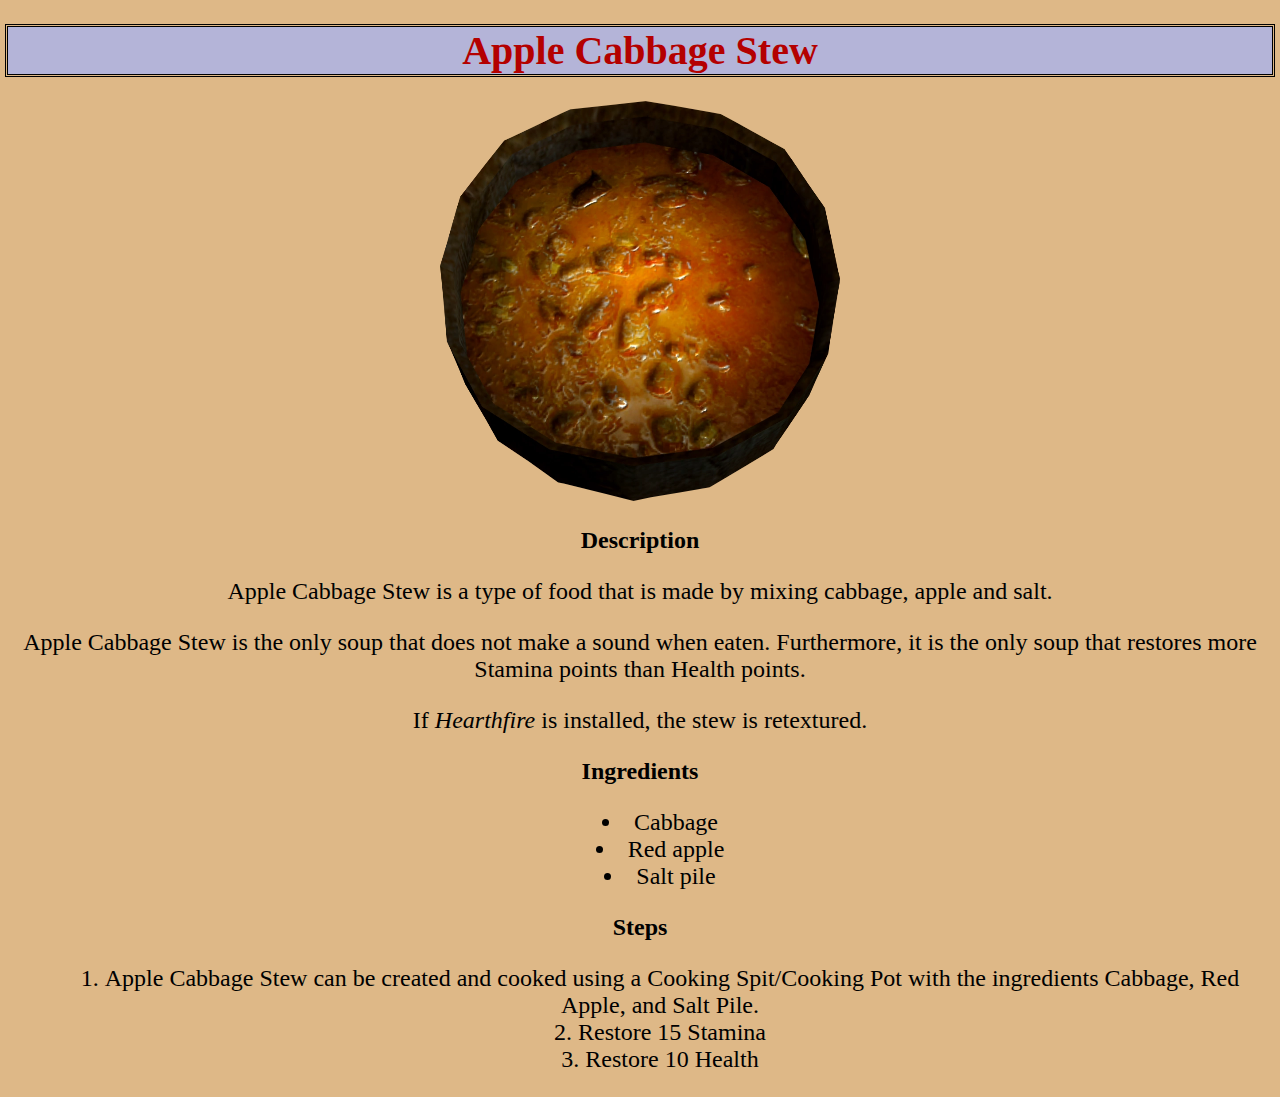
==== recipes/apple-cabbage-stew.html @ bd0618ad "feat: add style.css link to recipe pages" ====
<!DOCTYPE html>
<html lang="en">

<head>
  <meta charset="UTF-8">
  <link rel="stylesheet" href="../style.css">
  <title>Apple Cabbage Stew</title>
</head>

<body>
  <h1>Apple Cabbage Stew</h1>
  <img src="../images/apple-cabbage-stew.webp" alt="Apple Cabbage Stew" type="image/webp" height="400" width="400">
  <h2>Description</h2>
  <p>Apple Cabbage Stew is a type of food that is made by mixing cabbage, apple and salt.</p>
  <p>Apple Cabbage Stew is the only soup that does not make a sound when eaten. Furthermore, it is the only soup that
    restores more Stamina points than Health points.</p>
  <p>If <i>Hearthfire</i> is installed, the stew is retextured.</p>
  <h2>Ingredients</h2>
  <ul>
    <li>Cabbage</li>
    <li>Red apple</li>
    <li>Salt pile</li>
  </ul>
  <h2>Steps</h2>
  <ol>
    <li>Apple Cabbage Stew can be created and cooked using a Cooking Spit/Cooking Pot with the ingredients Cabbage, Red
      Apple, and Salt Pile.</li>
    <!-- put effects in description or steps? -->
    <li>Restore 15 Stamina</li>
    <li>Restore 10 Health</li>
  </ol>
</body>

</html>
---- style.css ----
* {
    text-align: center;
    font-family: Georgia, "Times New Roman", Verdana;
    list-style-position: inside;
    font-size: 24px;
    background-color: burlywood;
}

h1 {
    background-color: rgb(180, 180, 216);
    color: rgb(180, 0, 0);
    font-size: 40px;
    outline-style: double;
    outline-color: black;
}
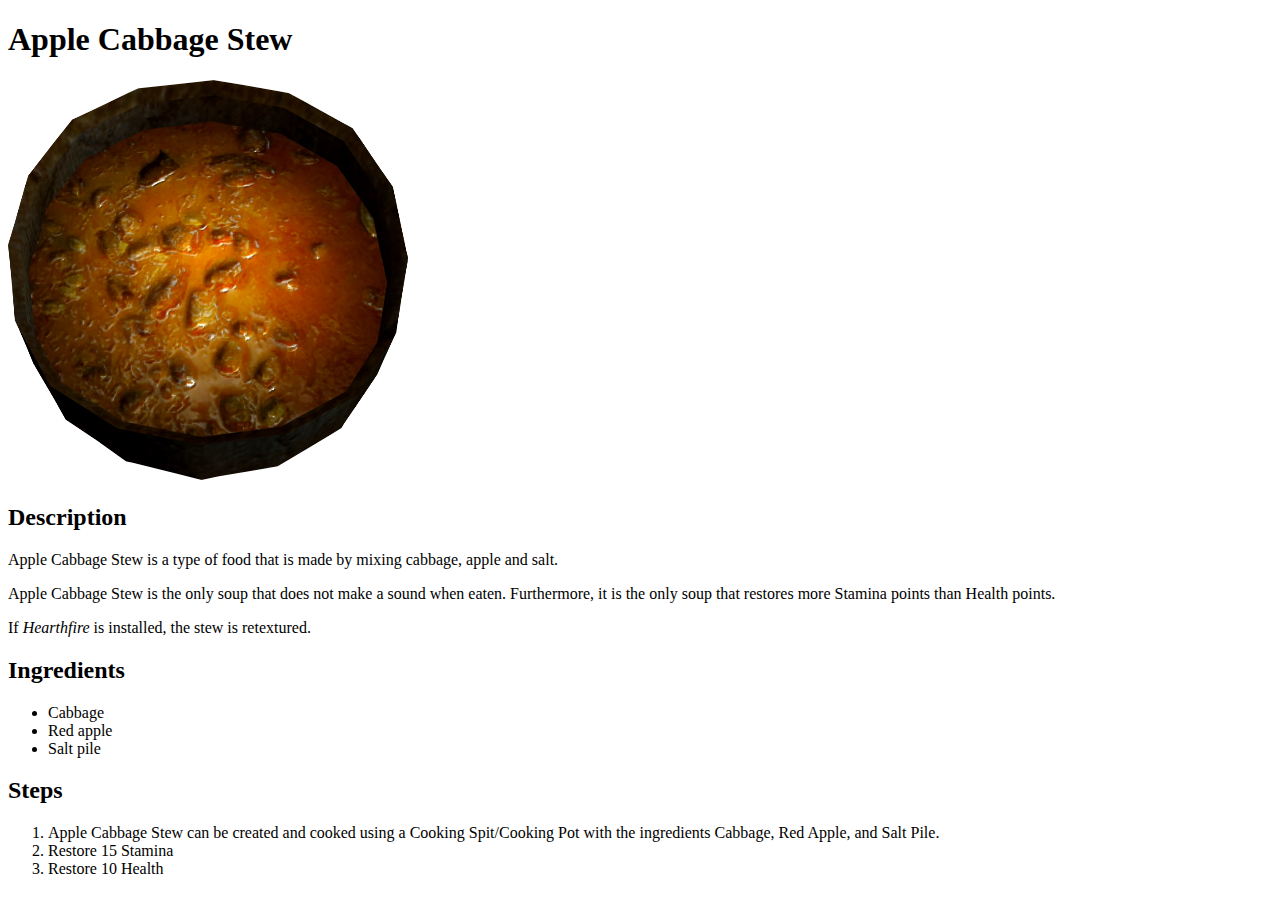
==== commit 9f267a12: "refactor: change css to preferably use classes" ====
--- a/recipes/apple-cabbage-stew.html
+++ b/recipes/apple-cabbage-stew.html
@@ -25,7 +25,6 @@
   <ol>
     <li>Apple Cabbage Stew can be created and cooked using a Cooking Spit/Cooking Pot with the ingredients Cabbage, Red
       Apple, and Salt Pile.</li>
-    <!-- put effects in description or steps? -->
     <li>Restore 15 Stamina</li>
     <li>Restore 10 Health</li>
   </ol>
--- a/style.css
+++ b/style.css
@@ -1,7 +1,5 @@
-* {
-    text-align: center;
+/* * {
     font-family: Georgia, "Times New Roman", Verdana;
-    list-style-position: inside;
     font-size: 24px;
     background-color: burlywood;
 }
@@ -12,5 +10,28 @@
     font-size: 40px;
     outline-style: double;
     outline-color: black;
+
+    font-style: italic;
+    text-align: center;
 }
 
+img {
+    display: block;
+    margin-left: auto;
+    margin-right: auto;
+    width: auto;
+} */
+
+.title {
+    text-align: center;
+    font-style: italic;
+    font-weight: 700;
+    font-size: 40px;
+}
+
+.recipe-list li {
+    font-size: 24px;
+    display: block;
+    margin: 20px;
+    padding: 10px;
+}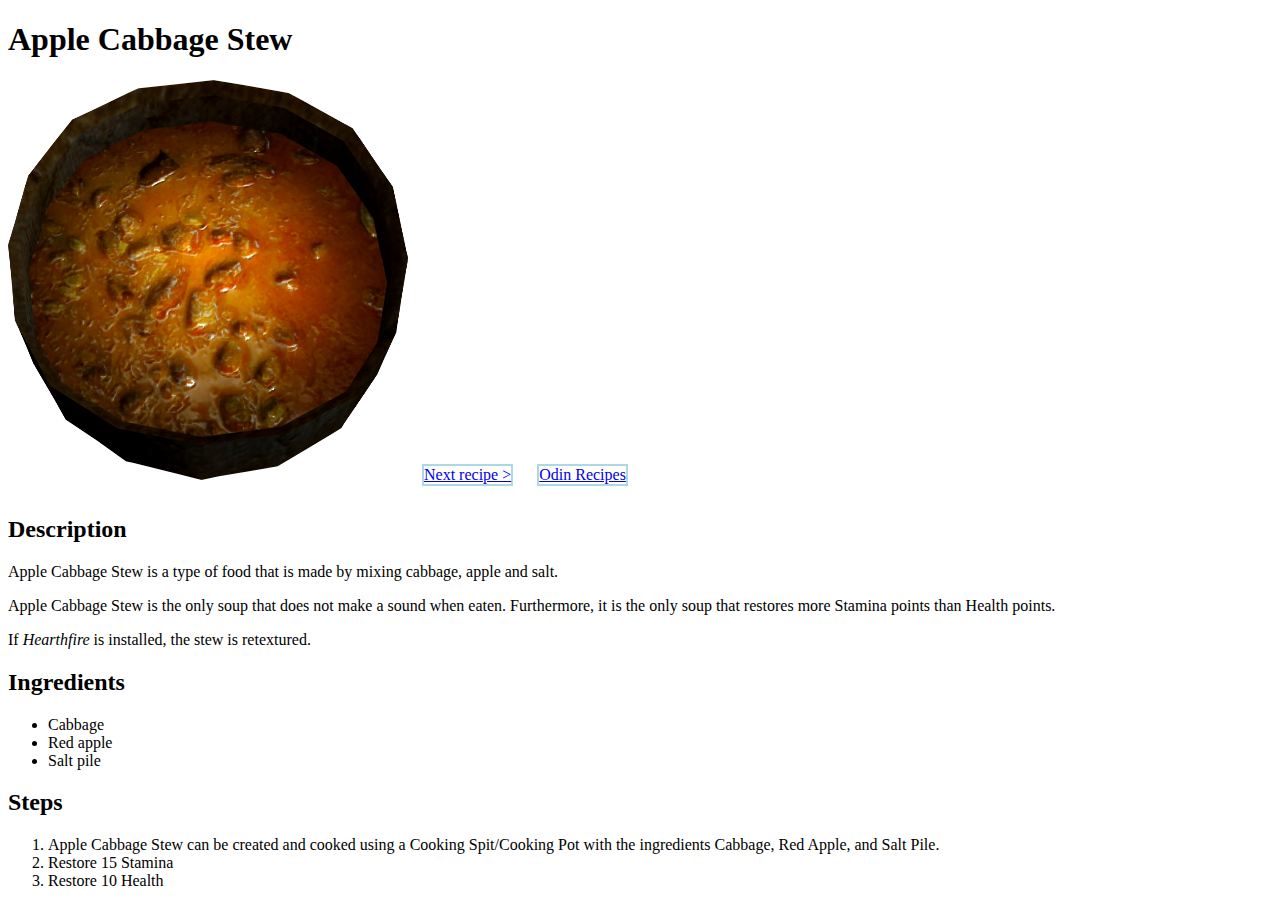
==== commit 813a1162: "feat: add previous and next links to recipe pages" ====
--- a/recipes/apple-cabbage-stew.html
+++ b/recipes/apple-cabbage-stew.html
@@ -10,6 +10,8 @@
 <body>
   <h1>Apple Cabbage Stew</h1>
   <img src="../images/apple-cabbage-stew.webp" alt="Apple Cabbage Stew" type="image/webp" height="400" width="400">
+  <div><a href="beef-stew.html">Next recipe ></a></div>
+  <div><a href="../index.html">Odin Recipes</a></div>
   <h2>Description</h2>
   <p>Apple Cabbage Stew is a type of food that is made by mixing cabbage, apple and salt.</p>
   <p>Apple Cabbage Stew is the only soup that does not make a sound when eaten. Furthermore, it is the only soup that
--- a/style.css
+++ b/style.css
@@ -34,4 +34,11 @@
     display: block;
     margin: 20px;
     padding: 10px;
+}
+
+div {
+    display: inline-block;
+    border: 2px solid lightblue;
+    margin: 10px;
+    padding: auto;
 }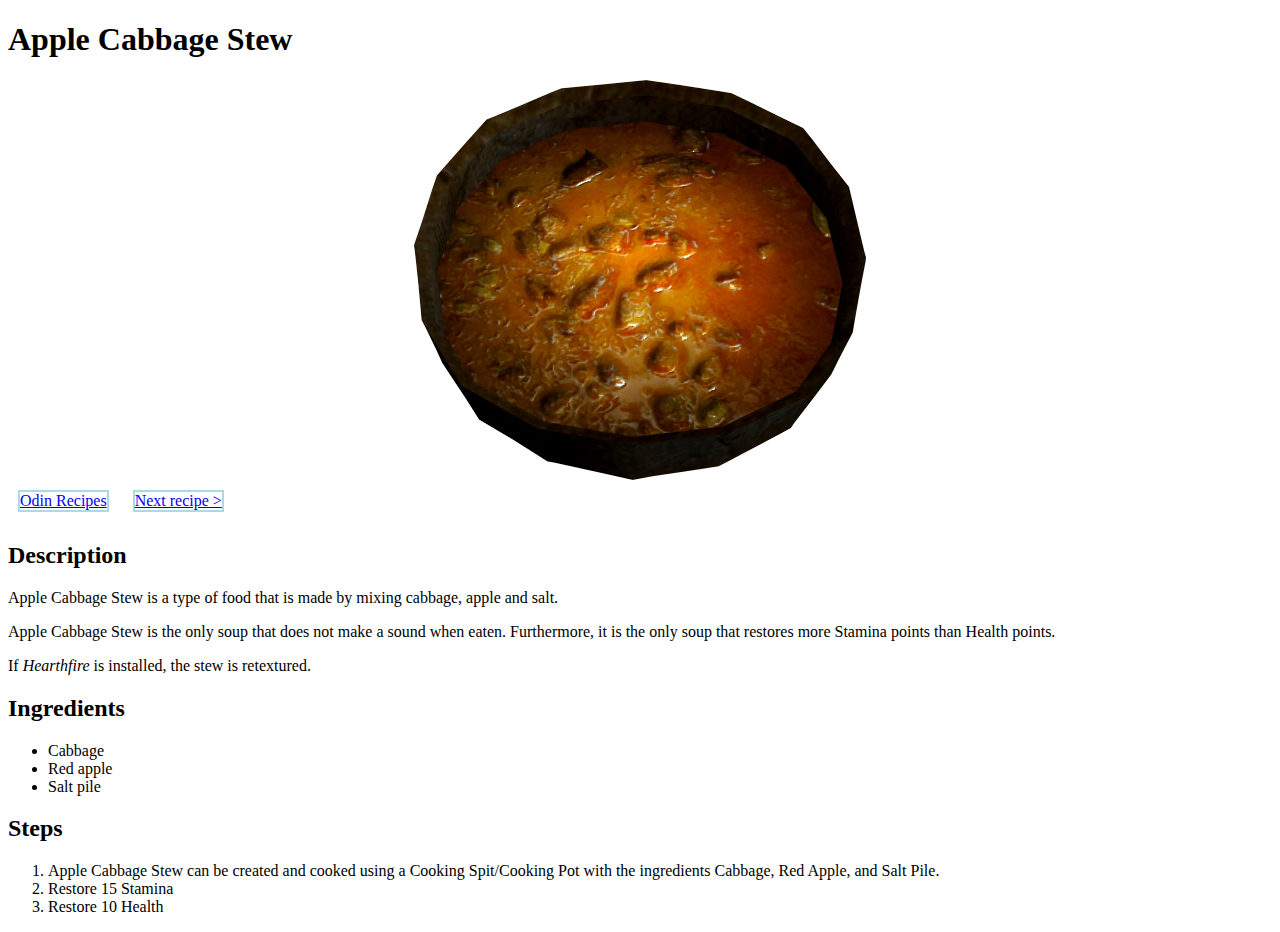
==== commit faaccf7a: "refactor: change navigation links place on recipes" ====
--- a/recipes/apple-cabbage-stew.html
+++ b/recipes/apple-cabbage-stew.html
@@ -10,8 +10,8 @@
 <body>
   <h1>Apple Cabbage Stew</h1>
   <img src="../images/apple-cabbage-stew.webp" alt="Apple Cabbage Stew" type="image/webp" height="400" width="400">
+  <div><a href="../index.html">Odin Recipes</a></div>
   <div><a href="beef-stew.html">Next recipe ></a></div>
-  <div><a href="../index.html">Odin Recipes</a></div>
   <h2>Description</h2>
   <p>Apple Cabbage Stew is a type of food that is made by mixing cabbage, apple and salt.</p>
   <p>Apple Cabbage Stew is the only soup that does not make a sound when eaten. Furthermore, it is the only soup that
--- a/style.css
+++ b/style.css
@@ -13,13 +13,6 @@
 
     font-style: italic;
     text-align: center;
-}
-
-img {
-    display: block;
-    margin-left: auto;
-    margin-right: auto;
-    width: auto;
 } */
 
 .title {
@@ -41,4 +34,17 @@
     border: 2px solid lightblue;
     margin: 10px;
     padding: auto;
+}
+
+.source {
+    position: absolute;
+    bottom: 0;
+    font-weight: bold;
+}
+
+img {
+    display: block;
+    margin-left: auto;
+    margin-right: auto;
+    width: auto;
 }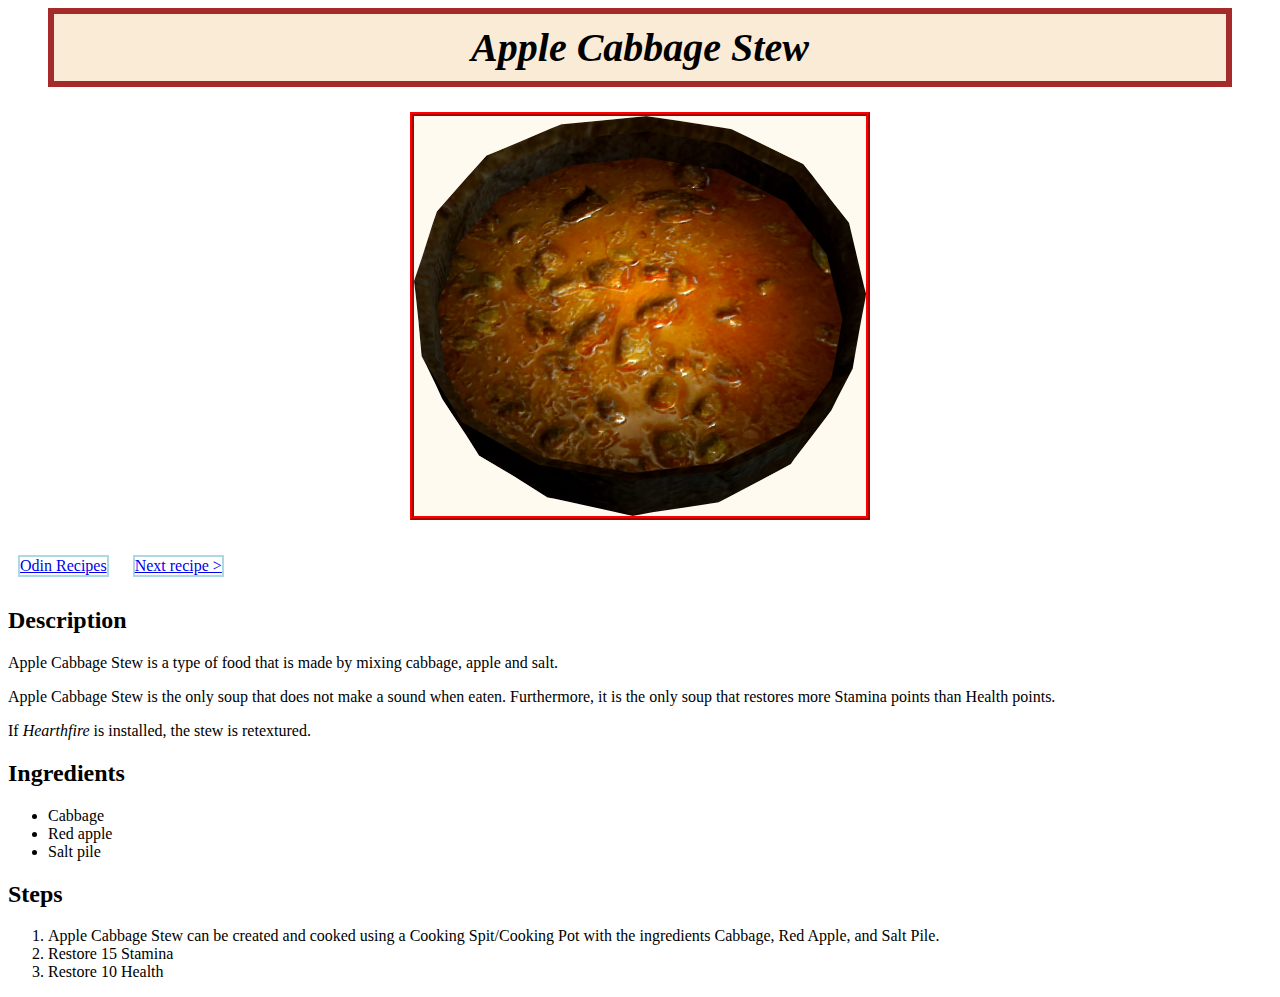
==== commit bb055d0a: "style(h1/.title): change title class and all h1" ====
--- a/recipes/apple-cabbage-stew.html
+++ b/recipes/apple-cabbage-stew.html
@@ -8,7 +8,7 @@
 </head>
 
 <body>
-  <h1>Apple Cabbage Stew</h1>
+  <h1 class="title">Apple Cabbage Stew</h1>
   <img src="../images/apple-cabbage-stew.webp" alt="Apple Cabbage Stew" type="image/webp" height="400" width="400">
   <div><a href="../index.html">Odin Recipes</a></div>
   <div><a href="beef-stew.html">Next recipe ></a></div>
--- a/style.css
+++ b/style.css
@@ -20,6 +20,10 @@
     font-style: italic;
     font-weight: 700;
     font-size: 40px;
+    border: 6px solid brown;
+    background-color: antiquewhite;
+    padding: 10px;
+    margin: 0 40px 20px;
 }
 
 .recipe-list li {
@@ -47,4 +51,7 @@
     margin-left: auto;
     margin-right: auto;
     width: auto;
+    border: 4px ridge red;
+    background-color: floralwhite;
+    margin: 25px auto;
 }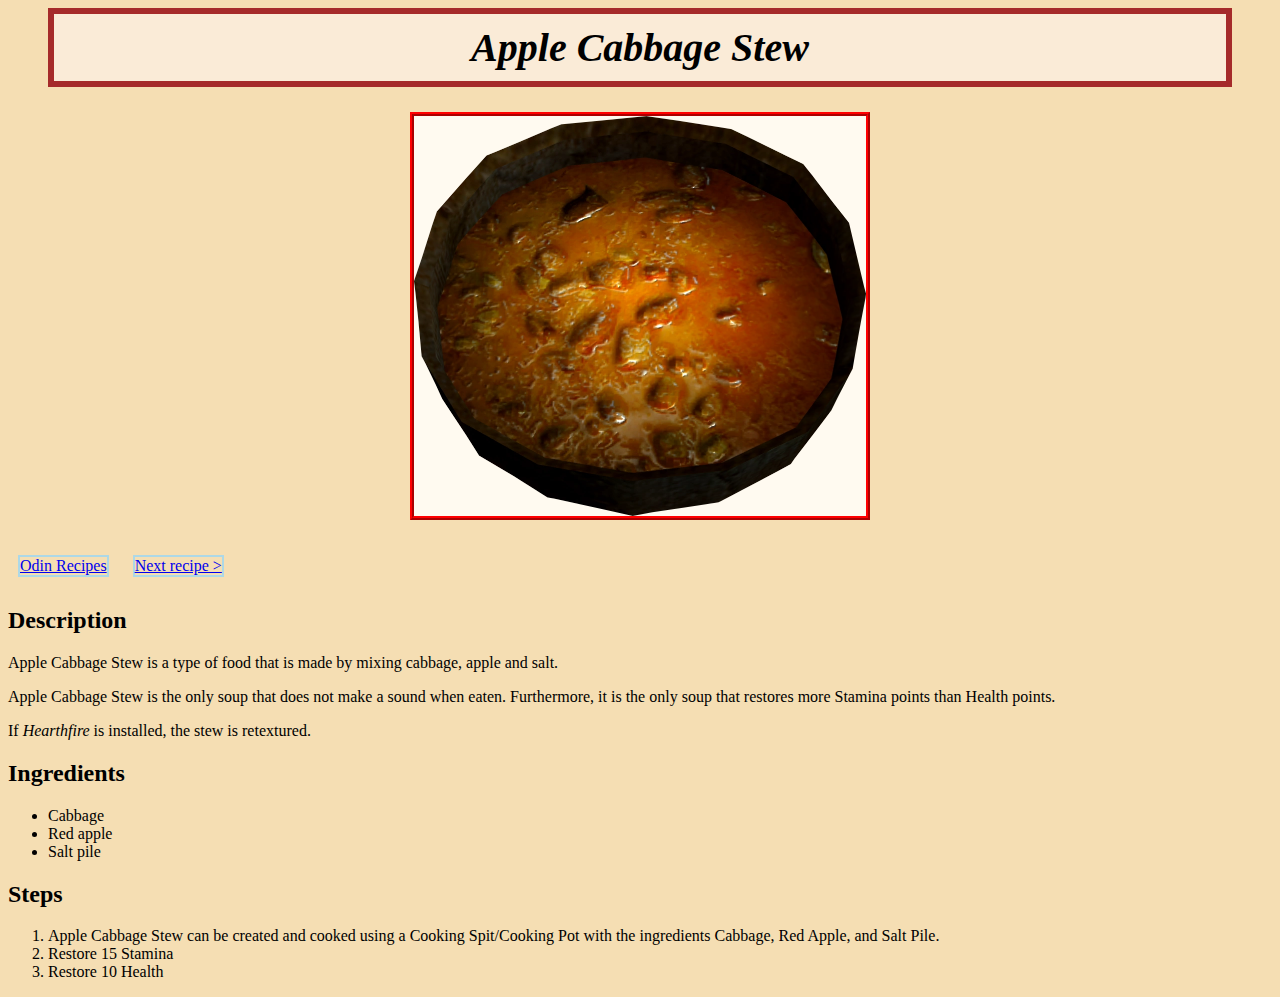
==== commit fe9d3e0b: "refactor: change div in css to .nav class" ====
--- a/recipes/apple-cabbage-stew.html
+++ b/recipes/apple-cabbage-stew.html
@@ -10,8 +10,8 @@
 <body>
   <h1 class="title">Apple Cabbage Stew</h1>
   <img src="../images/apple-cabbage-stew.webp" alt="Apple Cabbage Stew" type="image/webp" height="400" width="400">
-  <div><a href="../index.html">Odin Recipes</a></div>
-  <div><a href="beef-stew.html">Next recipe ></a></div>
+  <div class="nav"><a href="../index.html">Odin Recipes</a></div>
+  <div class="nav"><a href="beef-stew.html">Next recipe ></a></div>
   <h2>Description</h2>
   <p>Apple Cabbage Stew is a type of food that is made by mixing cabbage, apple and salt.</p>
   <p>Apple Cabbage Stew is the only soup that does not make a sound when eaten. Furthermore, it is the only soup that
--- a/style.css
+++ b/style.css
@@ -1,19 +1,7 @@
-/* * {
+* {
     font-family: Georgia, "Times New Roman", Verdana;
-    font-size: 24px;
-    background-color: burlywood;
+    background-color: wheat;
 }
-
-h1 {
-    background-color: rgb(180, 180, 216);
-    color: rgb(180, 0, 0);
-    font-size: 40px;
-    outline-style: double;
-    outline-color: black;
-
-    font-style: italic;
-    text-align: center;
-} */
 
 .title {
     text-align: center;
@@ -33,7 +21,7 @@
     padding: 10px;
 }
 
-div {
+.nav {
     display: inline-block;
     border: 2px solid lightblue;
     margin: 10px;
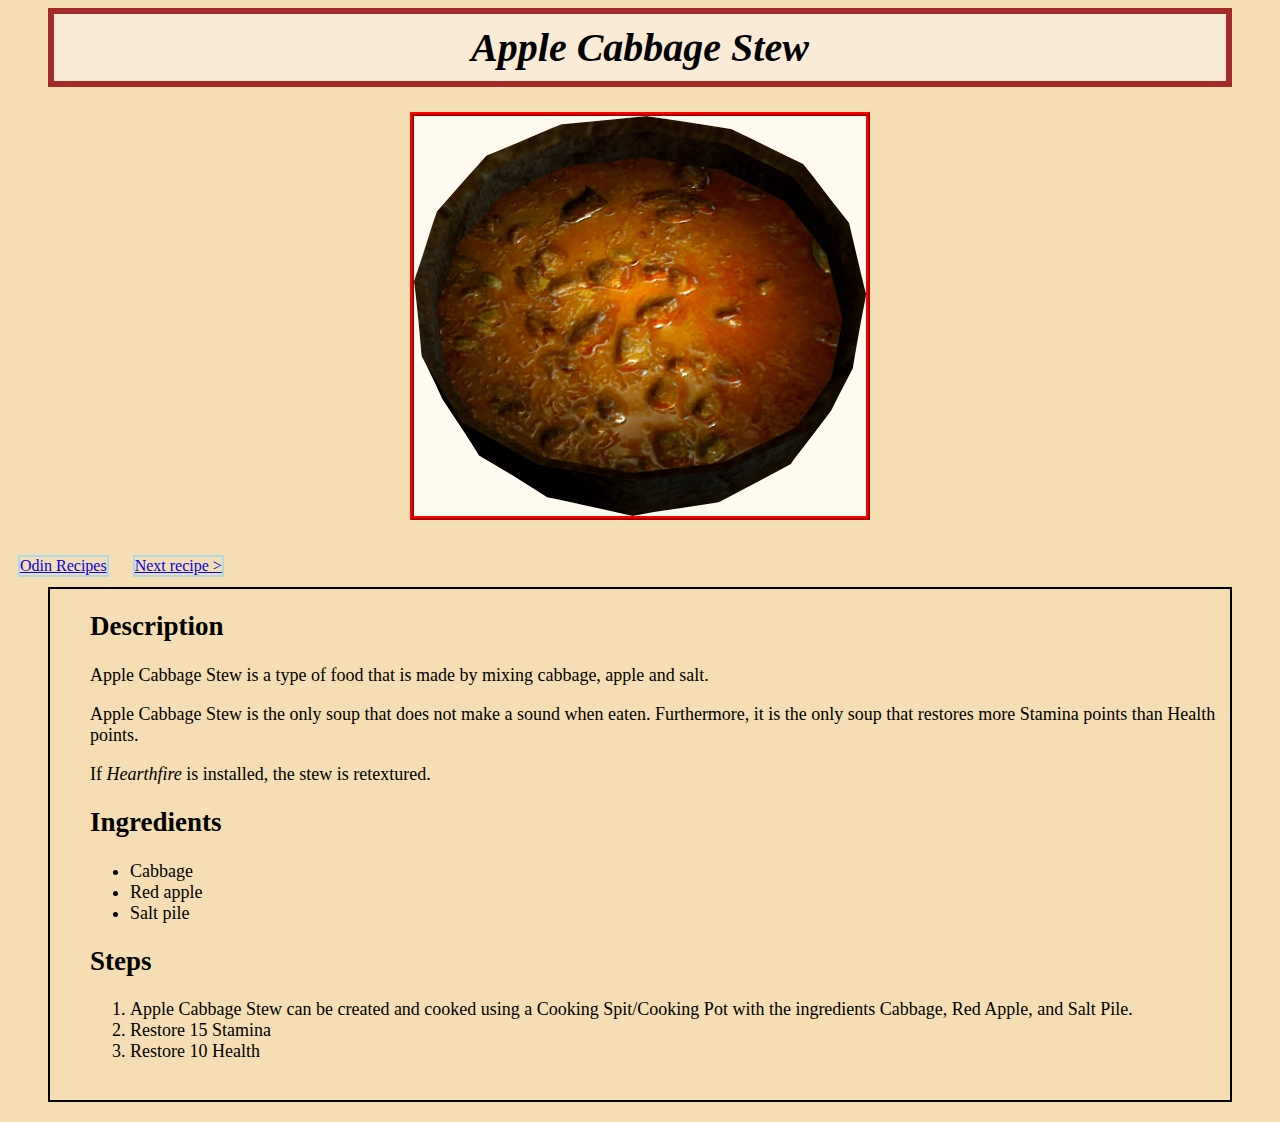
==== commit 9beb0502: "style: change recipe content style" ====
--- a/recipes/apple-cabbage-stew.html
+++ b/recipes/apple-cabbage-stew.html
@@ -12,6 +12,7 @@
   <img src="../images/apple-cabbage-stew.webp" alt="Apple Cabbage Stew" type="image/webp" height="400" width="400">
   <div class="nav"><a href="../index.html">Odin Recipes</a></div>
   <div class="nav"><a href="beef-stew.html">Next recipe ></a></div>
+  <div class="recipe-content">
   <h2>Description</h2>
   <p>Apple Cabbage Stew is a type of food that is made by mixing cabbage, apple and salt.</p>
   <p>Apple Cabbage Stew is the only soup that does not make a sound when eaten. Furthermore, it is the only soup that
@@ -30,6 +31,7 @@
     <li>Restore 15 Stamina</li>
     <li>Restore 10 Health</li>
   </ol>
+</div>
 </body>
 
 </html>--- a/style.css
+++ b/style.css
@@ -28,7 +28,7 @@
     padding: auto;
 }
 
-.source {
+.source.nav {
     position: absolute;
     bottom: 0;
     font-weight: bold;
@@ -42,4 +42,12 @@
     border: 4px ridge red;
     background-color: floralwhite;
     margin: 25px auto;
+}
+
+.recipe-content {
+    border: 2px solid black;
+    font-size: 18px;
+    padding-left: 40px;
+    padding-bottom: 20px;
+    margin: 0 40px 20px;
 }